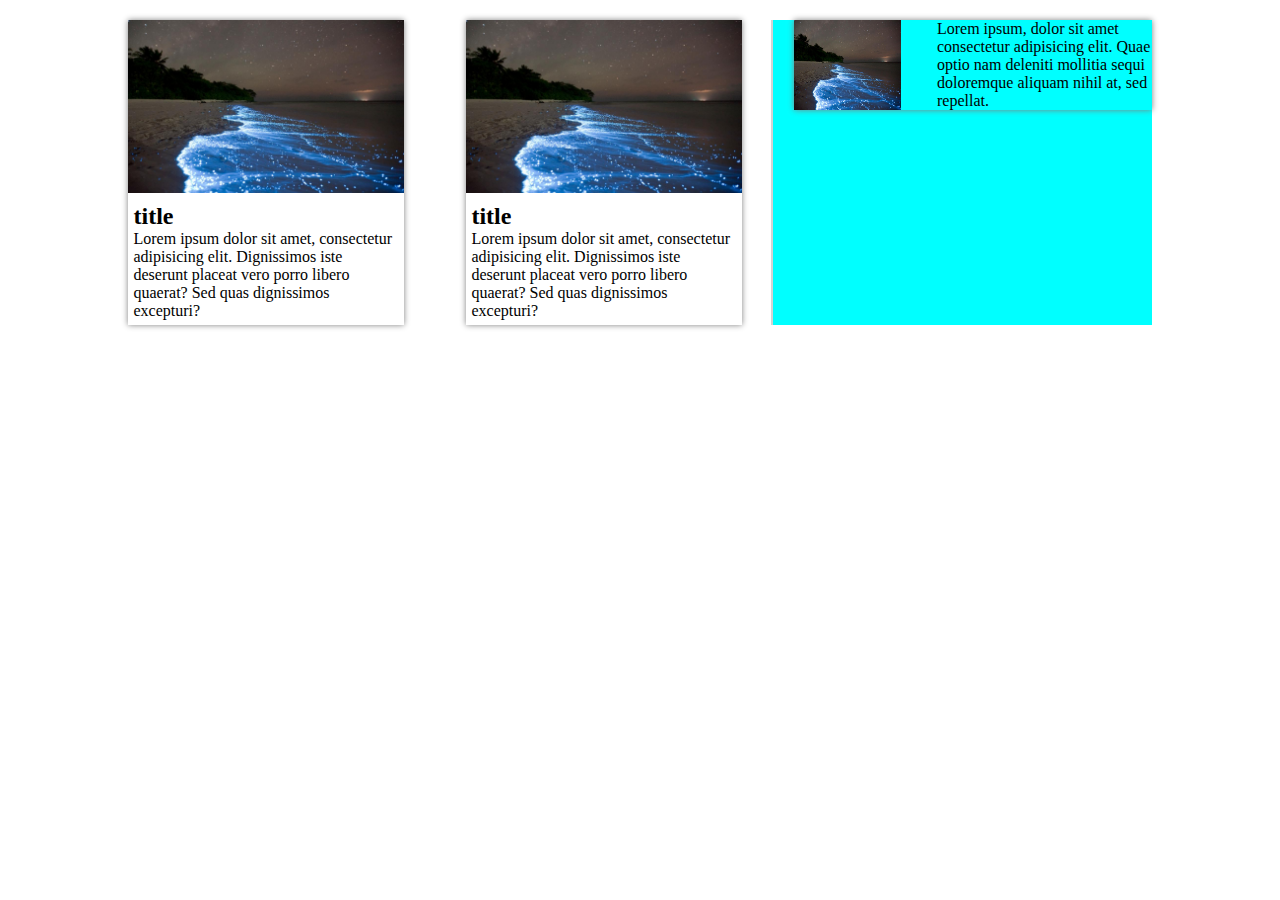
==== CSS/session7/index.html @ f5c65eb0 "session 7 css" ====
<!DOCTYPE html>
<html lang="en">

<head>
    <meta charset="UTF-8">
    <meta http-equiv="X-UA-Compatible" content="IE=edge">
    <meta name="viewport" content="width=device-width, initial-scale=1.0">
    <title>Document</title>
    <link rel="stylesheet" href="css/animate.css">
    <link rel="stylesheet" href="css/style.css">
    <link rel="stylesheet" href="css/media.css">
</head>

<body dir="auto">
    <!------------------------------- change page direction with html -------------------------------- -->
    <!-- <div class="container">
        <p class="custom-paragraph" >هناك حقيقة مثبتة منذ زمن طويل وهي أن المحتوى المقروء لصفحة ما سيلهي القارئ عن التركيز على الشكل الخارجي للنص
        </p>
    </div> -->
    <!------------------------------- using css variables -------------------------------- -->
    <!-- <section>
        <div class="container">
            <h2>Lorem ipsum dolor sit amet consectetur adipisicing elit. Ut, dolore, sequi culpa accusantium voluptates
                laborum odio incidunt est explicabo quod itaque quibusdam? Consequuntur rem libero ducimus, soluta
                labore hic eveniet? Obcaecati beatae autem modi, ut minus facere expedita velit ipsum?</h2>
        </div>
    </section> -->
    <!------------------------------- wow js implementation -------------------------------- -->
    <!-- <main></main>
    <section>
        <div class="container">
            <div class="d-flex">
                <div class="card wow bounceInLeft">
                    <p>Lorem ipsum dolor sit amet consectetur adipisicing elit. Cum placeat laboriosam quidem officia
                        veritatis numquam ullam quae animi, optio ut iste cumque, officiis beatae quibusdam nemo
                        cupiditate ad quis iusto?</p>
                </div>
                <div class="card wow bounceInUp" data-wow-duration="5s">
                    <p>Lorem ipsum dolor sit amet consectetur adipisicing elit. Cum placeat laboriosam quidem officia
                        veritatis numquam ullam quae animi, optio ut iste cumque, officiis beatae quibusdam nemo
                        cupiditate ad quis iusto?</p>
                </div>
                <div class="card wow bounceInRight" data-wow-duration="4s" data-wow-delay="5s" data-wow-iteration="2">
                    <p>Lorem ipsum dolor sit amet consectetur adipisicing elit. Cum placeat laboriosam quidem officia
                        veritatis numquam ullam quae animi, optio ut iste cumque, officiis beatae quibusdam nemo
                        cupiditate ad quis iusto?</p>
                </div>
            </div>
        </div>
    </section>
    <main></main> -->

    <!------------------------------- bg gradient  -------------------------------- -->
    <!-- <div class="bg-img">
       <div class="bg-gradient">
   
       </div>
   </div> -->

    <!------------------------------- transition css  -------------------------------- -->
    <!-- <div class="container">
        <div class="transition-card">
            <p>Lorem ipsum dolor sit amet consectetur, adipisicing elit. Repellat ullam magni illo earum inventore
                accusamus similique officiis, in placeat hic iure impedit, laborum facilis officia nisi sit non!
                Officia, magnam?</p>
        </div>

    </div> -->

    <!------------------------------- Media query (responsive)  -------------------------------- -->
    <div class="container">
        <div class="d-flex justify-content-sm-center custom-justify-center">
            <aside>
                <div class="d-flex">
                    <div class="card-flex shadow">
                        <img src="images/slide3.jpg">
                        <div class="card-flex-body">
                            <h2>title</h2>
                            <p>
                                Lorem ipsum dolor sit amet, consectetur adipisicing elit. Dignissimos iste deserunt
                                placeat
                                vero porro libero quaerat? Sed quas dignissimos excepturi?
                            </p>
                        </div>

                    </div>
                    <div class="card-flex shadow">
                        <img src="images/slide3.jpg">
                        <div class="card-flex-body">
                            <h2>title</h2>
                            <p>
                                Lorem ipsum dolor sit amet, consectetur adipisicing elit. Dignissimos iste deserunt
                                placeat
                                vero porro libero quaerat? Sed quas dignissimos excepturi?
                            </p>
                        </div>

                    </div>
                </div>
            </aside>
            <aside>
                <div class="d-flex shadow">
                    <img src="images/slide3.jpg" class="custom-img">
                    <p class="custom-text">Lorem ipsum, dolor sit amet consectetur adipisicing elit. Quae optio nam deleniti mollitia sequi
                        doloremque aliquam nihil at, sed repellat.</p>
                </div>
            </aside>
        </div>
    </div>






    <script src="js/wow.min.js"></script>
    <script>
        new WOW().init();
    </script>
</body>

</html>
---- CSS/session7/css/style.css ----
/* Reset Style */
*{
    margin: 0;
    padding: 0;
}

/* global style */

:root{
    --lightGray : lightgray ;
    --marginTop : 3%;
    --paragraphFont : 24px
}



.container{
    width: 80%;
    margin: auto;
}


section{
    background-color: var(--lightGray);
    margin-top: var(--marginTop);
    padding: 3% 0;
}
.bg-light{
    background-color: var(--lightGray);
}
.custom-paragraph{
    margin-top: var(--marginTop);
    background-color: var(--lightGray);
    font-size: var(--paragraphFont) ;
}

.d-flex{
    display: flex;
    justify-content: space-between;
    flex-wrap: wrap;
}
.card{
    width: 25%;
    padding: 2%;
    background-color: white;
    box-shadow: 0px 0px 6px gray;
}
main{
    height: 1000px;
}


.bg-img{
    background-image: url(../images/slide3.jpg);
    background-size: 100% 100%;
}
.bg-gradient{
    height: 500px;
    /* background-image: linear-gradient(to top , #e84d6a , #0e8e92);
    background-image: linear-gradient(to left , #e84d6a , #0e8e92);
    background-image: linear-gradient(to bottom left , #e84d6a , #0e8e92);
    background-image: radial-gradient(circle ,  #e84d6a , #0e8e92); */
    background-image: linear-gradient(to right ,  #e84d6a , #e84d6900);
}

.transition-card{
    width: 200px ;
    height: 200px;
    margin: 3% auto;
    background-color: var(--lightGray);
    /* transition-duration: 5s; */
    /* transition-property: height; */
    /* transition-delay: 5s; */
    /* transition-timing-function: linear; */
    transition: 2s height , 5s width;
}
.transition-card:hover{
    background-color: #e84d6a;
    width: 500px;
    height: 500px;
}


/* custom style  */
.d-flex aside:first-child{
    width: 60%;
    margin-top: 2%;
}
.d-flex aside:last-child{
    width: 35%;
    border-left: 2px solid lightgray;
    padding-left: 2%;
    margin-top: 2%;
}

.card-flex{
    width: 45%;
   
}
.card-flex img{
    width: 100%;
}
.card-flex-body{
    padding: 2%;
}
.shadow{
    box-shadow: 0px 0px 6px gray;
}
.custom-img{
    width: 30%;
}
.custom-text{
    width: 60%;
}
---- CSS/session7/css/media.css ----
/* screen = 340px */


/* 0 : 575.98px */
@media (max-width: 575.98px) { 
    .d-flex aside:first-child{
        background-color: lightcoral;
        
    }
 }

/* 0 : 360px */
@media (max-width: 360px){
   
    .d-flex aside:first-child{
        width: 100%;
        background-color: lightblue;
    }
    .d-flex aside:last-child {
        width: 59%;
    }
    .justify-content-sm-center{
        justify-content: center;
    }
}


/* 800px up to */
@media (min-width:800px){
    .d-flex aside:last-child{
        background-color: aqua;
    }
}



/******** Range  **********/
@media (min-width:600px) and (max-width:768px){
    .d-flex{
        flex-direction: column;
        background-color: chocolate;
    }
}
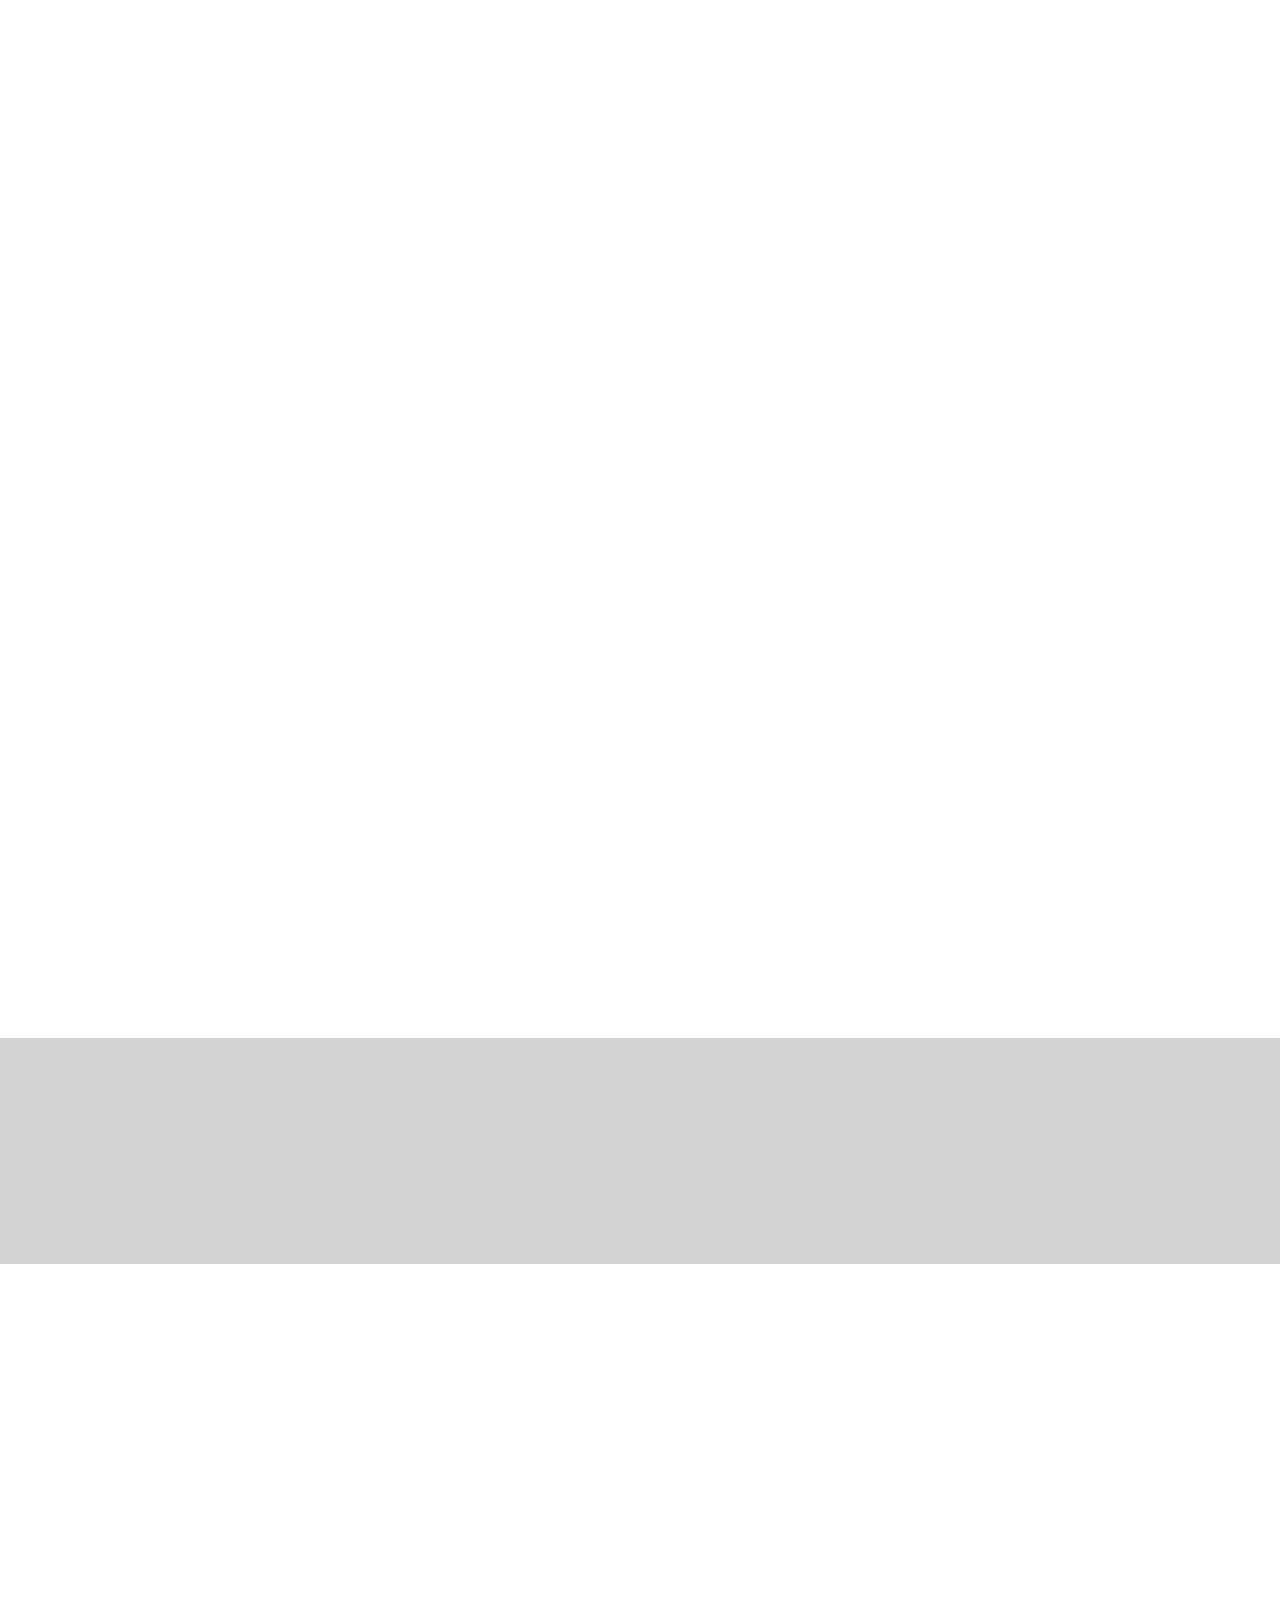
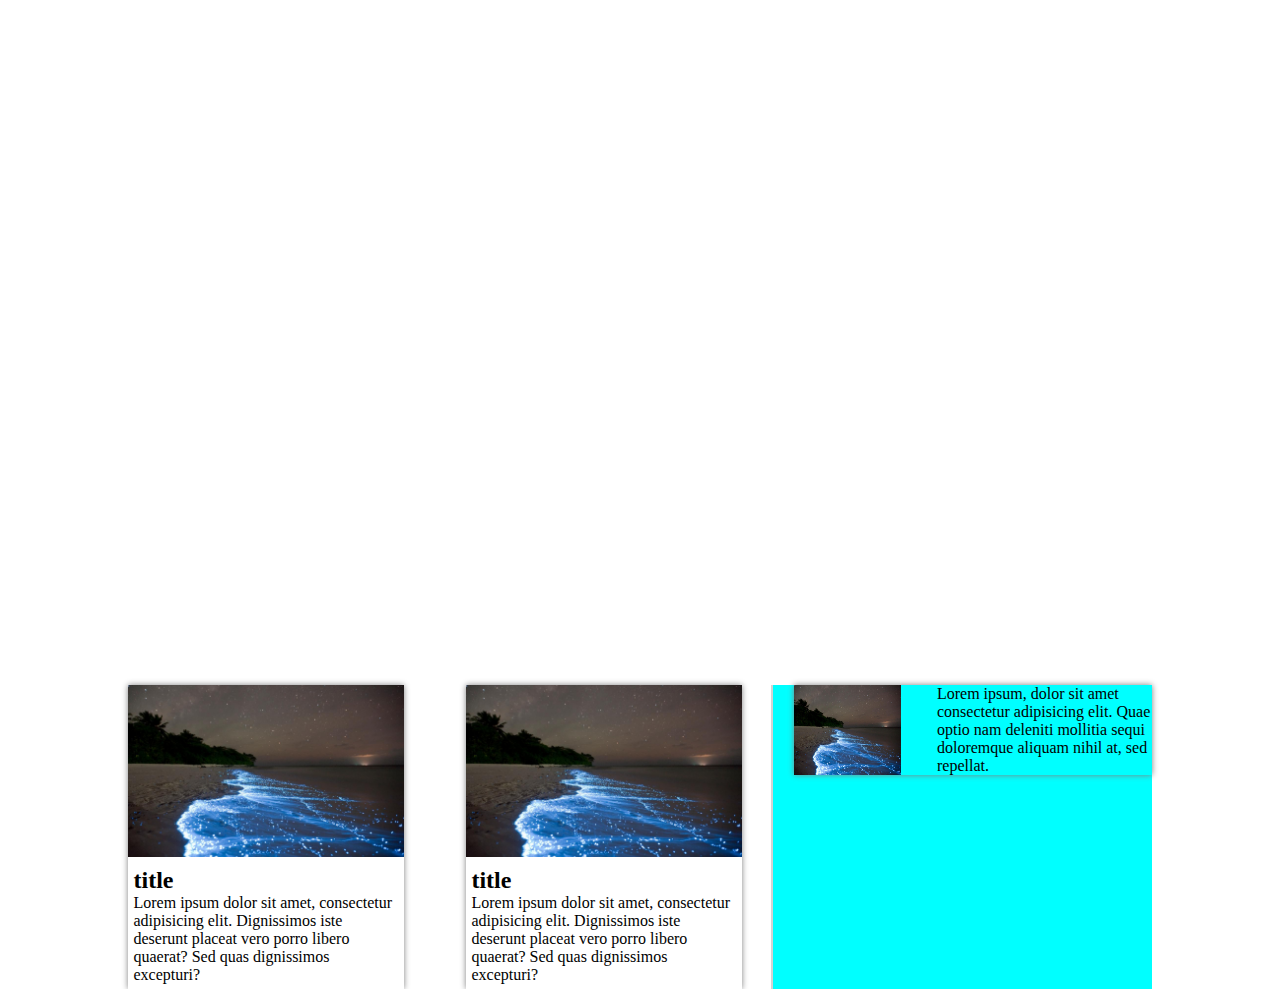
==== commit 8b44758f: "session 8 css" ====
--- a/CSS/session7/index.html
+++ b/CSS/session7/index.html
@@ -26,7 +26,7 @@
         </div>
     </section> -->
     <!------------------------------- wow js implementation -------------------------------- -->
-    <!-- <main></main>
+    <main></main>
     <section>
         <div class="container">
             <div class="d-flex">
@@ -48,7 +48,7 @@
             </div>
         </div>
     </section>
-    <main></main> -->
+    <main></main>
 
     <!------------------------------- bg gradient  -------------------------------- -->
     <!-- <div class="bg-img">
